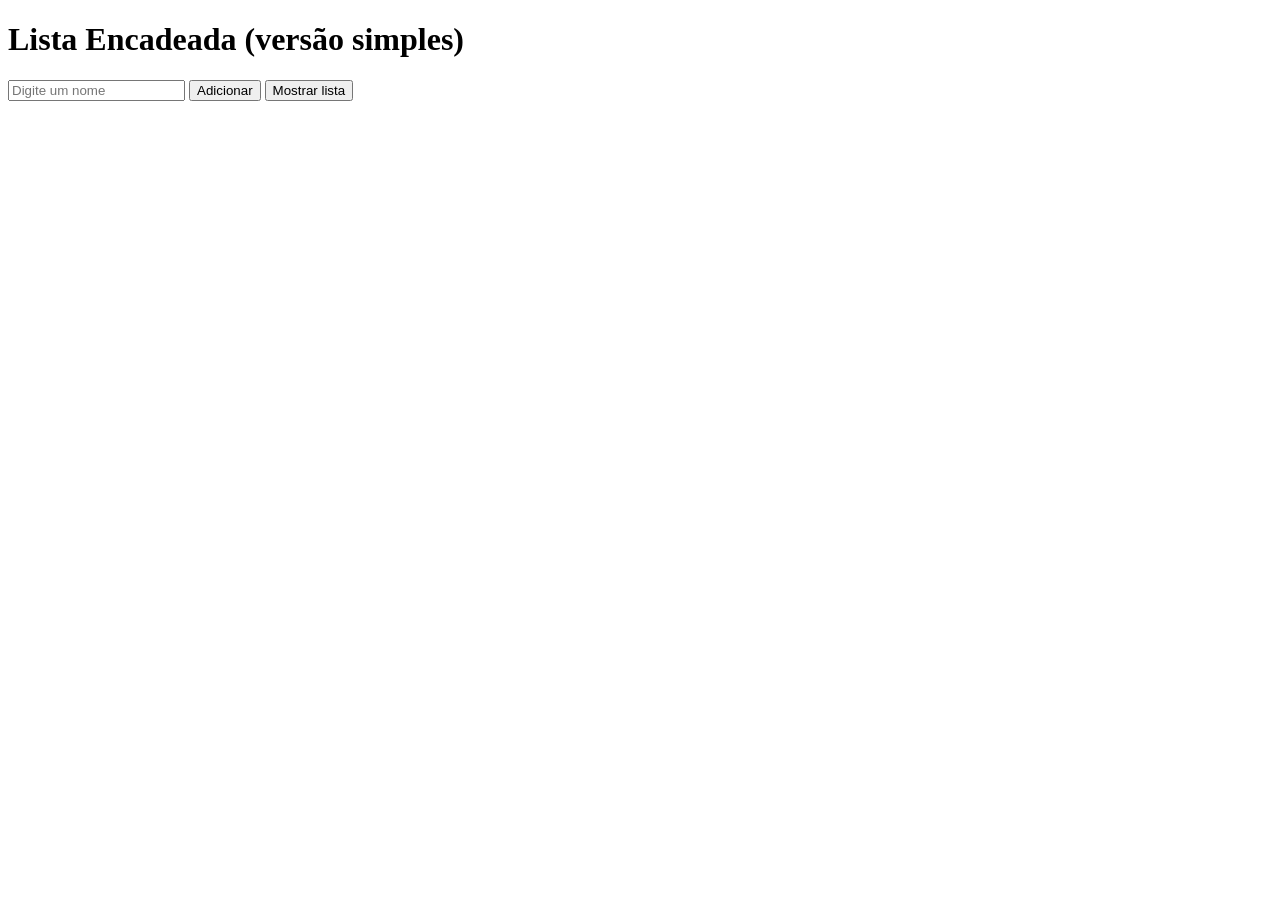
==== 1º/listas/index.html @ daf62622 "Atualizando" ====
<!DOCTYPE html>
<html lang="en">
<head>
    <meta charset="UTF-8">
    <meta name="viewport" content="width=device-width, initial-scale=1.0">
    <title>Lista Encadeada Simples</title>
    <script defer src="./script.js"></script>
</head>
<body>
    
    <h1>Lista Encadeada (versão simples)</h1>

    <input type="text" id="nome" placeholder="Digite um nome">
    <button onclick="adicionar()">Adicionar</button>
    <button onclick="mostrar()">Mostrar lista</button>

    <div id="saida"></div>
</body>
</html>
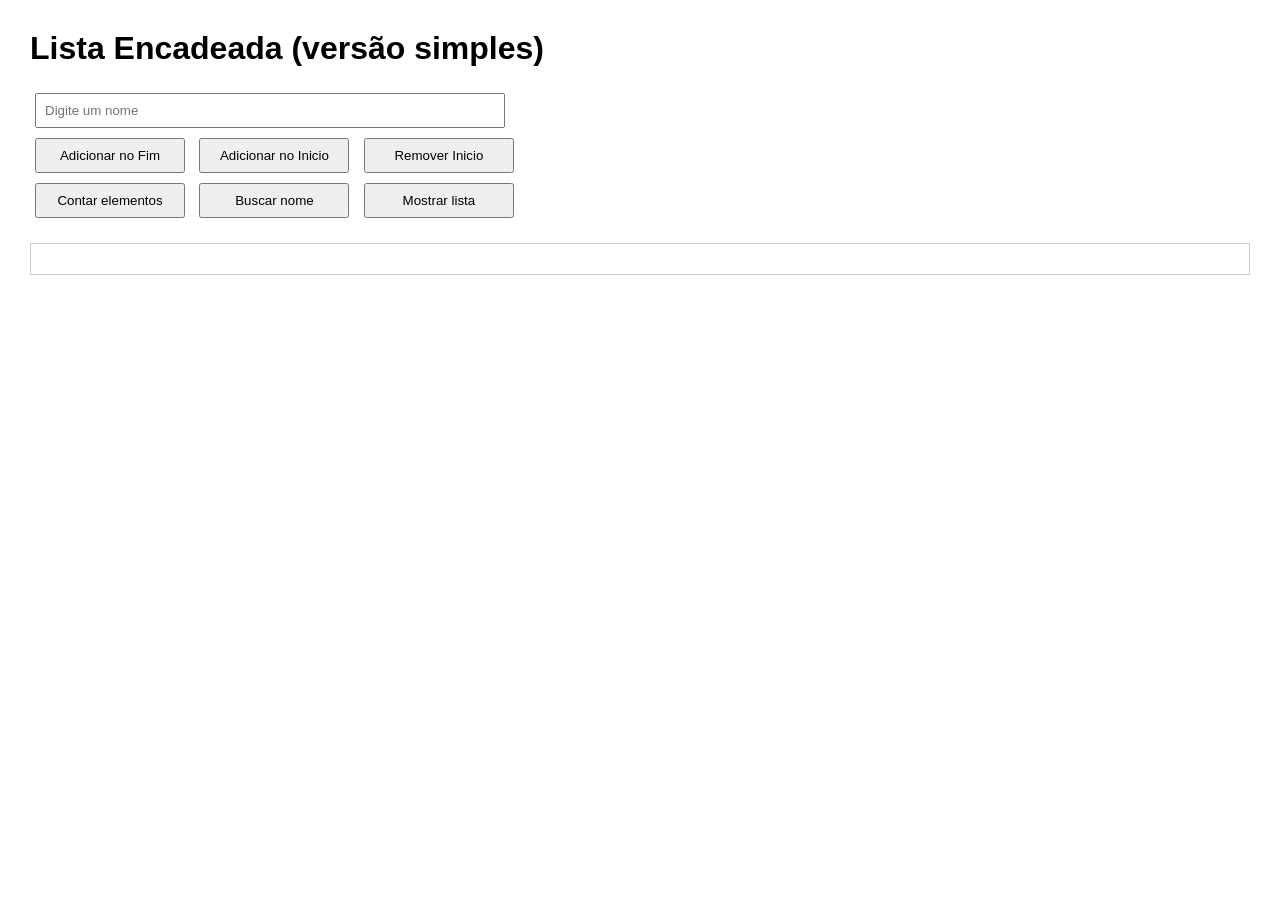
==== commit 20e7cda0: "Adicionando novas funções e css" ====
--- a/1º/listas/index.html
+++ b/1º/listas/index.html
@@ -5,13 +5,20 @@
     <meta name="viewport" content="width=device-width, initial-scale=1.0">
     <title>Lista Encadeada Simples</title>
     <script defer src="./script.js"></script>
+    <link rel="stylesheet" href="./style.css">
 </head>
 <body>
     
     <h1>Lista Encadeada (versão simples)</h1>
 
     <input type="text" id="nome" placeholder="Digite um nome">
-    <button onclick="adicionar()">Adicionar</button>
+    <br>
+    <button onclick="adicionarFim()">Adicionar no Fim</button>
+    <button onclick="adicionarInicio()">Adicionar no Inicio</button>
+    <button onclick="removerInicio()">Remover Inicio</button>
+    <br>
+    <button onclick="contar()">Contar elementos</button>
+    <button onclick="buscar()">Buscar nome</button>
     <button onclick="mostrar()">Mostrar lista</button>
 
     <div id="saida"></div>
--- a/1º/listas/style.css
+++ b/1º/listas/style.css
@@ -0,0 +1,23 @@
+body {
+    font-family: Arial;
+    margin: 30px;
+}
+
+button {
+    width: 150px;
+}
+
+input {
+    width: 450px;
+}
+
+button, input {
+    margin: 5px;
+    padding: 8px;
+}
+
+#saida {
+    margin-top: 20px;
+    padding: 15px;
+    border: 1px solid #ccc
+}
